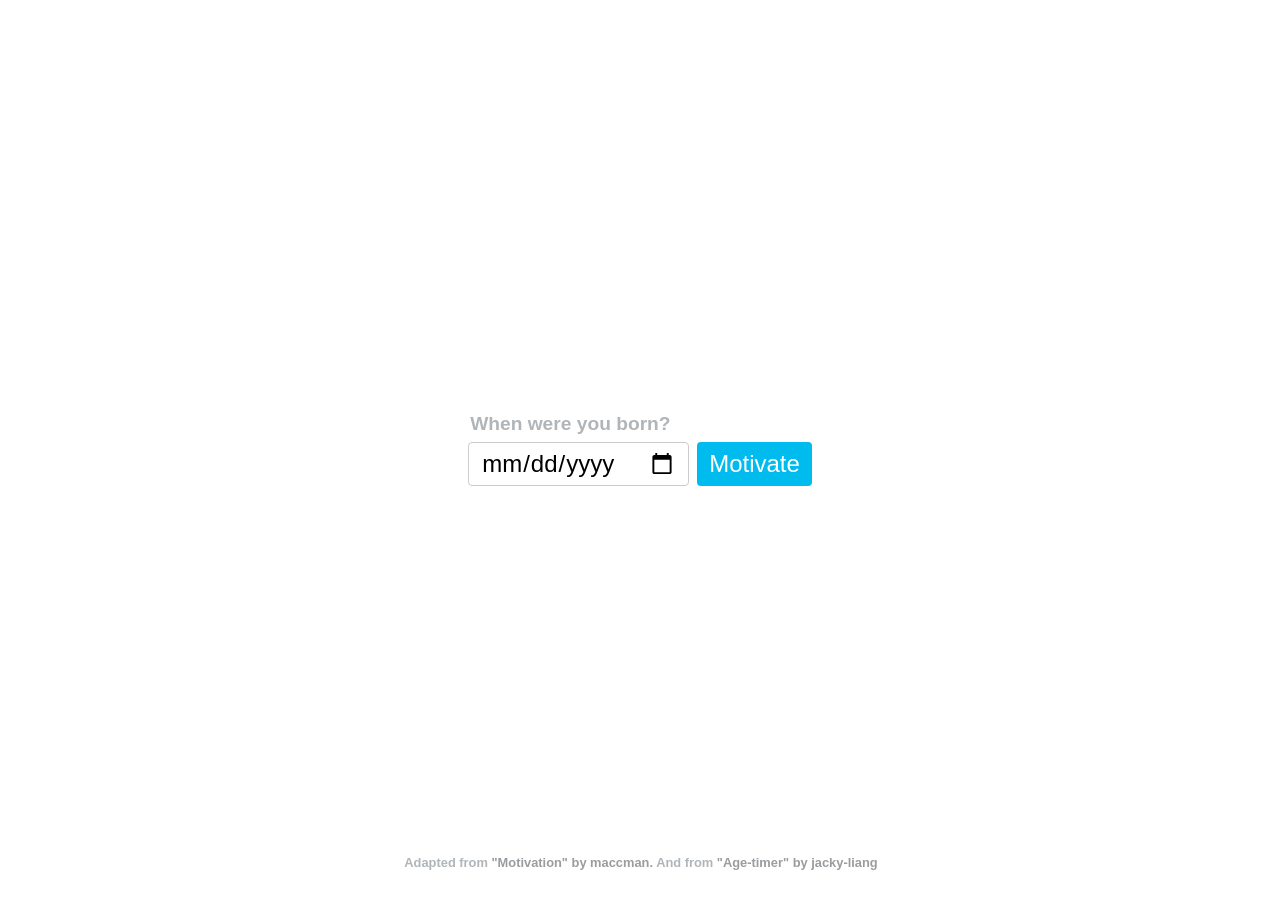
==== index.html @ e8c0f34a "Added calendar of weeks left" ====
<!DOCTYPE html>
<html>
<head>
    <!-- Global site tag (gtag.js) - Google Analytics -->
    <script async src="https://www.googletagmanager.com/gtag/js?id=UA-123605982-1"></script>
    <script>
    window.dataLayer = window.dataLayer || [];
    function gtag(){dataLayer.push(arguments);}
    gtag('js', new Date());

    gtag('config', 'UA-123605982-1');
    </script>

  <meta charset="utf-8">
  <meta http-equiv="X-UA-Compatible" content="IE=edge,chrome=1">
  <title>Age Timer</title>
  <meta name="description" content="">
  <meta name="viewport" content="width=device-width">
  <script
  src="https://code.jquery.com/jquery-2.2.4.min.js"
  integrity="sha256-BbhdlvQf/xTY9gja0Dq3HiwQF8LaCRTXxZKRutelT44="
  crossorigin="anonymous"></script>
  <script src="app.js"></script>  
  <link rel="stylesheet" href="style.css">
</head>
<body>

<form id="choose" style="display: none;">
    <h1 id="dob" class="age-label">When were you born?</h1>

    <footer>
    <input type="date" name="dob" id="dob-input">
    <button type="submit" id="submit">Motivate</button>
    </footer>
</form>

<div id="timer" style="display: none;">
    <h1 class="age-label">AGE</h1>
    <h2 class="count" id="age"></h2>
    <div class="weeks-container">
        <h3 class="age-label">WEEKS OF LIFE</h3>
        <div id="weeks-grid"></div>
        <div class="legend">
            <span class="past">■ Lived weeks</span>
            <span class="future">■ Remaining weeks</span>
        </div>
    </div>
</div>

<div id="cite">
    <h6>Adapted from
        <a href="https://chrome.google.com/webstore/detail/motivation/ofdgfpchbidcgncgfpdlpclnpaemakoj?hl=en">
            "Motivation" by maccman.
        </a>
        And from
        <a href="https://github.com/jacky-liang/age-timer">
            "Age-timer" by jacky-liang
        </a>
    </h6>
</div>

</body>
</html>
---- style.css ----
*,
*:before,
*:after {
  -webkit-box-sizing: border-box;
  -moz-box-sizing: border-box;
  -ms-box-sizing: border-box;
  -o-box-sizing: border-box;
  box-sizing: border-box;
}

body,
html {
  margin: 0;
  padding: 0;
  height: 100%;
}

body {
  -moz-osx-font-smoothing: grayscale;
  -webkit-align-items: center;
  -webkit-flex-direction: column;
  -webkit-font-smoothing: antialiased;
  -webkit-justify-content: center;
}

body, input {
  display: -webkit-flex;
  font-family: 'Avenir', 'helvetica neue', helvetica, arial, sans-serif;
}

.age-label {
  color: #B0B5B9;
  font-size: 1.2rem;
  line-height: 1;
  margin: 0 0 0 2px;
}

#cite {
  color: #B0B5B9;
  font-size: 1.2rem;
  line-height: 1;
  margin: 0 0 0 2px;
  position: fixed;
  bottom: 0;
}

#cite a {
  color: rgb(154, 157, 160);
  text-decoration: none;
}
#cite a:visited {
  color: rgb(125, 128, 131);
}
#cite a:hover {
  color: rgb(202, 207, 209);
}
#cite a:active {
  color: rgb(125, 128, 131);
} 

.count {
  color: #494949;
  margin: 0;
  font-size: 6rem;
  line-height: 1;
  font-weight: 600;
}

.count sup {
  font-size: 2.4rem;
  margin-left: 7px;
}

label {
  display: block;
}

input, button {
  padding: 0.375rem 0.75rem;
  font-size: 1.5rem;
  appearance: none;
  -webkit-appearance: none;
}

input {
  margin-right: 0.5rem;
  box-sizing: border-box;
  border-width: 1px;
  border-style: solid;
  border-radius: 0.25rem;
  border-color: #CCC;
  background-color: #FFF;
}

button {
  outline: none;
  display: block;
  cursor: pointer;
  color: #FFF;
  border: none;
  border-radius: 0.25rem;
  background-color: #0BE;
}

footer {
  padding-top: 0.5rem;
  display: -webkit-flex;
  -webkit-flex-direction: row;
  -webkit-justify-content: center;
}

.weeks-container {
    margin-top: 2rem;
    text-align: center;
}

#weeks-grid {
    display: grid;
    grid-template-columns: repeat(52, 6px);
    grid-template-rows: repeat(80, 6px);
    gap: 2px;
    margin: 1rem auto;
    max-width: 100%;
    overflow-x: auto;
    padding: 1rem;
}

.week {
    width: 6px;
    height: 6px;
    border-radius: 1px;
}

.week.past {
    background-color: #0BE;
}

.week.future {
    background-color: #e0e0e0;
}

.legend {
    display: flex;
    justify-content: center;
    gap: 1rem;
    font-size: 0.8rem;
    color: #B0B5B9;
}

.legend .past {
    color: #0BE;
}

.legend .future {
    color: #e0e0e0;
}
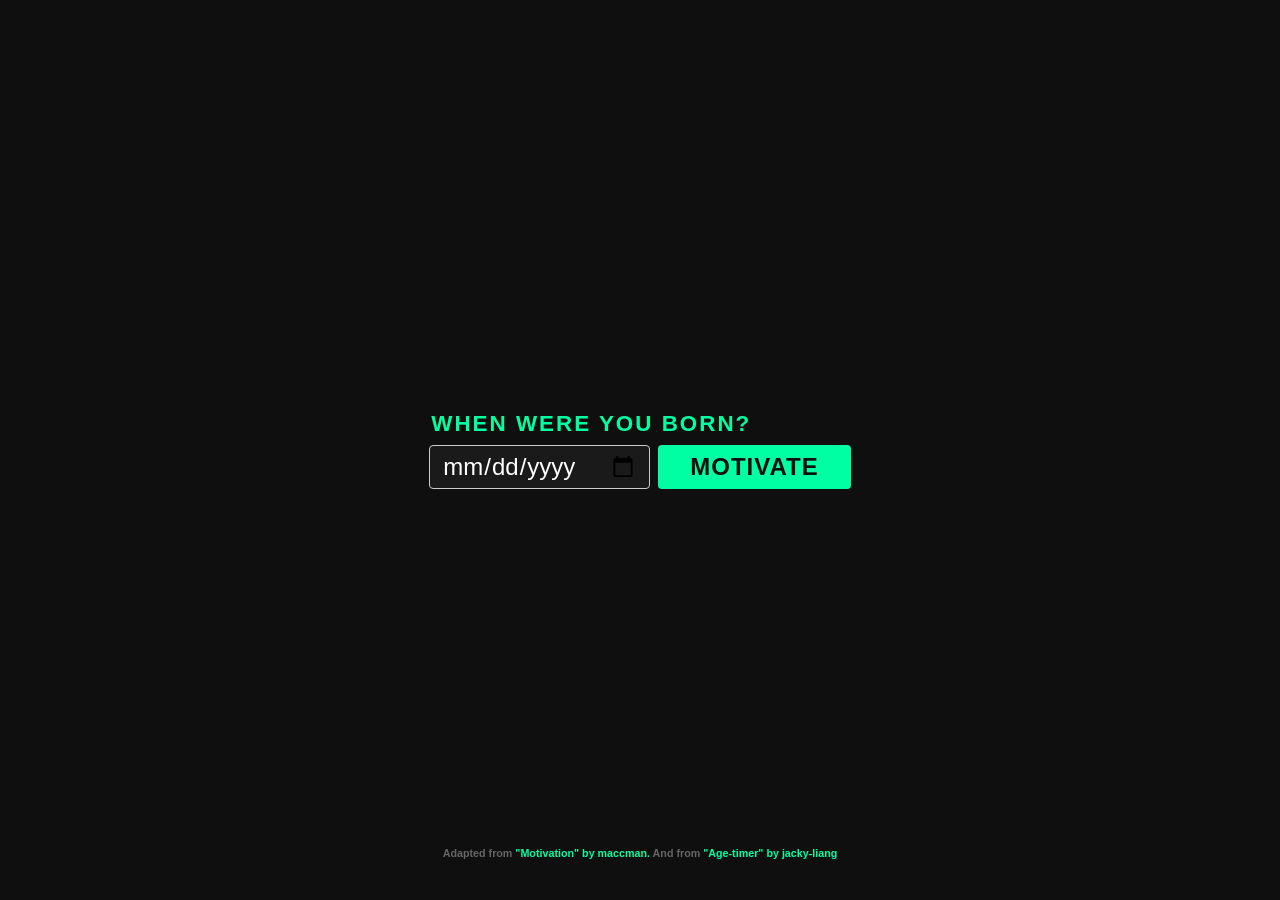
==== commit d557e09d: "feat: Add dark theme" ====
--- a/index.html
+++ b/index.html
@@ -35,10 +35,11 @@
 </form>
 
 <div id="timer" style="display: none;">
-    <h1 class="age-label">AGE</h1>
+    <h1 class="age-label">YOUR JOURNEY</h1>
     <h2 class="count" id="age"></h2>
+    <p class="motivation-quote">"Every week is a new opportunity to write your story"</p>
     <div class="weeks-container">
-        <h3 class="age-label">WEEKS OF LIFE</h3>
+        <h3 class="age-label">YOUR LIFE IN WEEKS</h3>
         <div id="weeks-grid"></div>
         <div class="legend">
             <span class="past">■ Lived weeks</span>
--- a/style.css
+++ b/style.css
@@ -13,6 +13,7 @@
   margin: 0;
   padding: 0;
   height: 100%;
+  background-color: #0F0F0F;
 }
 
 body {
@@ -29,46 +30,50 @@
 }
 
 .age-label {
-  color: #B0B5B9;
-  font-size: 1.2rem;
-  line-height: 1;
+  color: #00FFA3;
+  font-size: 1.4rem;
+  font-weight: 600;
+  text-transform: uppercase;
+  letter-spacing: 2px;
   margin: 0 0 0 2px;
 }
 
 #cite {
-  color: #B0B5B9;
-  font-size: 1.2rem;
-  line-height: 1;
-  margin: 0 0 0 2px;
+  color: #666;
   position: fixed;
-  bottom: 0;
+  bottom: 1rem;
+  width: 100%;
+  text-align: center;
 }
 
 #cite a {
-  color: rgb(154, 157, 160);
+  color: #00FFA3;
   text-decoration: none;
+  transition: color 0.3s ease;
 }
 #cite a:visited {
   color: rgb(125, 128, 131);
 }
 #cite a:hover {
-  color: rgb(202, 207, 209);
+  color: #FFFFFF;
 }
 #cite a:active {
   color: rgb(125, 128, 131);
 } 
 
 .count {
-  color: #494949;
+  color: #FFFFFF;
   margin: 0;
-  font-size: 6rem;
+  font-size: 7rem;
   line-height: 1;
-  font-weight: 600;
+  font-weight: 700;
+  text-shadow: 0 0 15px rgba(0, 255, 163, 0.3);
 }
 
 .count sup {
-  font-size: 2.4rem;
+  font-size: 2.8rem;
   margin-left: 7px;
+  color: #00FFA3;
 }
 
 label {
@@ -89,17 +94,35 @@
   border-style: solid;
   border-radius: 0.25rem;
   border-color: #CCC;
-  background-color: #FFF;
+  background-color: #1A1A1A;
+  color: #FFFFFF;
+  transition: all 0.3s ease;
+}
+
+input:focus {
+  border-color: #00FFA3;
+  outline: none;
+  box-shadow: 0 0 10px rgba(0, 255, 163, 0.2);
 }
 
 button {
   outline: none;
   display: block;
   cursor: pointer;
-  color: #FFF;
+  color: #0F0F0F;
   border: none;
   border-radius: 0.25rem;
-  background-color: #0BE;
+  background-color: #00FFA3;
+  font-weight: bold;
+  text-transform: uppercase;
+  letter-spacing: 1px;
+  transition: all 0.3s ease;
+  padding: 0.5rem 2rem;
+}
+
+button:hover {
+  transform: scale(1.05);
+  box-shadow: 0 0 20px rgba(0, 255, 163, 0.4);
 }
 
 footer {
@@ -119,10 +142,13 @@
     grid-template-columns: repeat(52, 6px);
     grid-template-rows: repeat(80, 6px);
     gap: 2px;
-    margin: 1rem auto;
+    margin: 2rem auto;
     max-width: 100%;
     overflow-x: auto;
-    padding: 1rem;
+    padding: 1.5rem;
+    background-color: #1A1A1A;
+    border-radius: 10px;
+    box-shadow: 0 0 30px rgba(0, 0, 0, 0.5);
 }
 
 .week {
@@ -132,25 +158,35 @@
 }
 
 .week.past {
-    background-color: #0BE;
+    background-color: #00FFA3;
+    box-shadow: 0 0 5px rgba(0, 255, 163, 0.5);
 }
 
 .week.future {
-    background-color: #e0e0e0;
+    background-color: #333333;
 }
 
 .legend {
     display: flex;
     justify-content: center;
-    gap: 1rem;
-    font-size: 0.8rem;
-    color: #B0B5B9;
+    gap: 2rem;
+    font-size: 0.9rem;
+    color: #888;
+    margin-top: 1rem;
 }
 
 .legend .past {
-    color: #0BE;
+    color: #00FFA3;
 }
 
 .legend .future {
-    color: #e0e0e0;
+    color: #666;
+}
+
+.motivation-quote {
+    color: #888;
+    font-size: 1.1rem;
+    text-align: center;
+    margin: 2rem 0;
+    font-style: italic;
 }
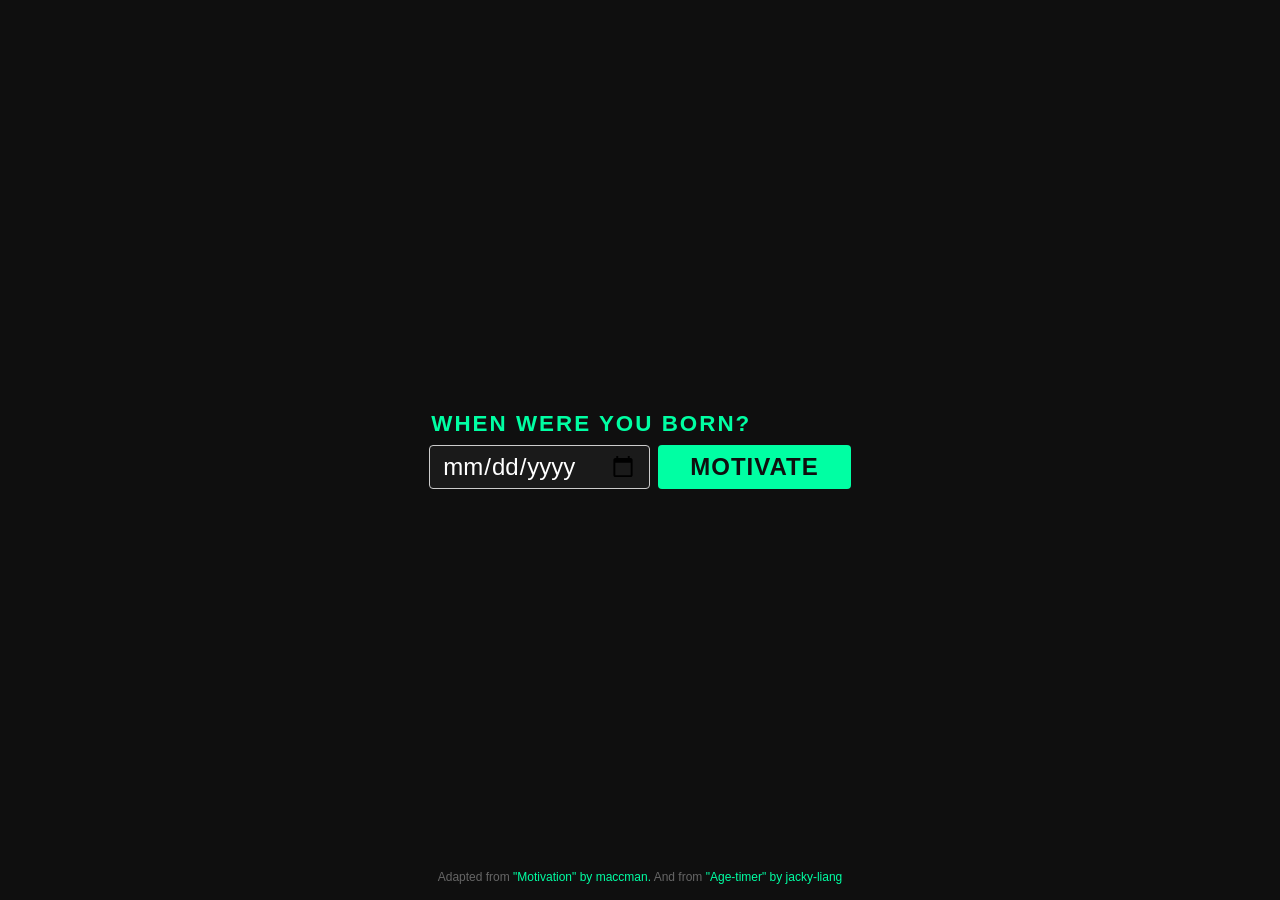
==== commit 9e5e4a2d: "Update index.html" ====
--- a/index.html
+++ b/index.html
@@ -1,15 +1,18 @@
 <!DOCTYPE html>
 <html>
 <head>
-    <!-- Global site tag (gtag.js) - Google Analytics -->
-    <script async src="https://www.googletagmanager.com/gtag/js?id=UA-123605982-1"></script>
+    <!-- Google tag (gtag.js) -->
+    <script async src="https://www.googletagmanager.com/gtag/js?id=G-Y8LMTRNGRJ"></script>
     <script>
-    window.dataLayer = window.dataLayer || [];
-    function gtag(){dataLayer.push(arguments);}
-    gtag('js', new Date());
+      window.dataLayer = window.dataLayer || [];
+      function gtag(){dataLayer.push(arguments);}
+      gtag('js', new Date());
+    
+      gtag('config', 'G-Y8LMTRNGRJ');
+    </script>
 
-    gtag('config', 'UA-123605982-1');
-    </script>
+    <script async src="https://pagead2.googlesyndication.com/pagead/js/adsbygoogle.js?client=ca-pub-7064814834765701"
+     crossorigin="anonymous"></script>
 
   <meta charset="utf-8">
   <meta http-equiv="X-UA-Compatible" content="IE=edge,chrome=1">
--- a/style.css
+++ b/style.css
@@ -46,20 +46,24 @@
   text-align: center;
 }
 
-#cite a {
-  color: #00FFA3;
+#cite h6 {
+  font-size: 0.75rem;
+  font-weight: normal;
+  margin: 0;
+}
+
+#cite a,
+#cite a:link,
+#cite a:visited,
+#cite a:active {
+  color: #00FFA3 !important;
   text-decoration: none;
   transition: color 0.3s ease;
 }
-#cite a:visited {
-  color: rgb(125, 128, 131);
+
+#cite a:hover {
+  color: #FFFFFF !important;
 }
-#cite a:hover {
-  color: #FFFFFF;
-}
-#cite a:active {
-  color: rgb(125, 128, 131);
-} 
 
 .count {
   color: #FFFFFF;
